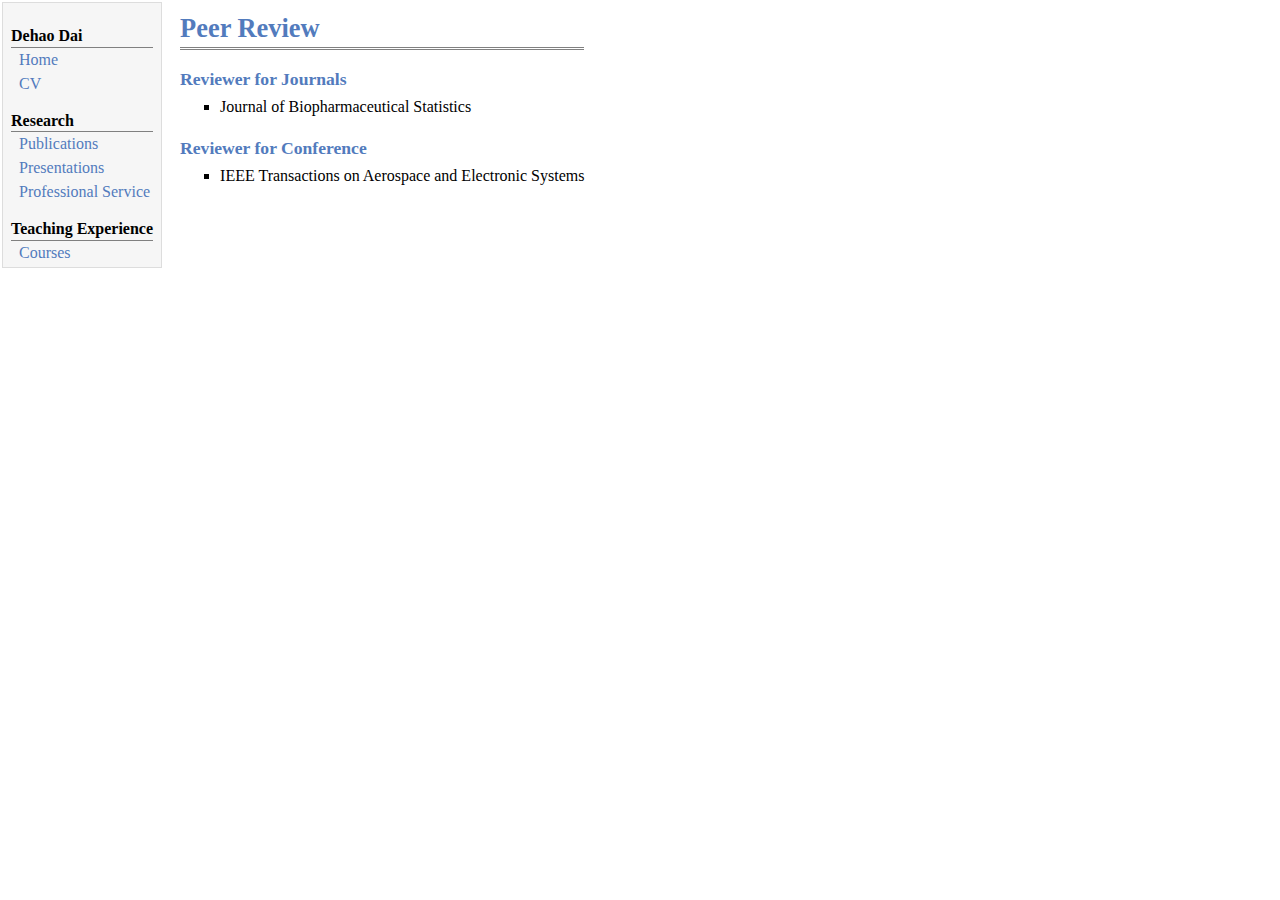
==== PeerReview.html @ 4c820998 "update" ====
<!DOCTYPE html>
<html lang="en">
</head>
  <link rel="icon" href="ucsd.ico">
  <meta charset="utf-8">
</head>
<link rel="stylesheet" href="jemdoc.css" type="text/css" />
<link rel="stylesheet" href="jemdocCustom.css" type="text/css" />
<title>Dehao Dai</title>
</head>
<body>
<table summary="Table for page layout." id="tlayout">
<tr valign="top">
<td id="layout-menu">
  <div class="menu-category">Dehao Dai</div>
  <div class="menu-item"><a href="index.html">Home</a></div>
  <div class="menu-item"><a href="cv_dehao_dai.pdf">CV</a></div>
  <div class="menu-category">Research</div>
  <div class="menu-item"><a href="Publications.html" class="menu-category">Publications</a></div>
  <div class="menu-item"><a href="Presentations.html">Presentations</a></div>
  <div class="current"><a href="PeerReview.html">Professional Service</a></div>
  <div class="menu-category">Teaching Experience</div>
  <div class="menu-item"><a href="Teaching.html">Courses</a></div>

</td>
<td id="layout-content">
  <div id="toptitle">
<h1>Peer Review </h1>
</div>
<h3>Reviewer for Journals</h3>
<ul>
  <li>
    <p>
        Journal of Biopharmaceutical Statistics
    </p>
  </li>
</ul>
<h3>Reviewer for Conference</h3>
<ul>
  <li>
    <p>
        IEEE Transactions on Aerospace and Electronic Systems
    </p>
  </li>
</ul>

</td>
</tr>
</table>
</body>
</html>
---- jemdoc.css ----
/* Default css file for jemdoc. */

table#tlayout {
    border: none;
    border-collapse: separate;
    background: white;
}

body {
	background: white;
	font-family: Georgia, serif;
	padding-bottom: 8px;
	margin: 0;
}

#layout-menu {
	background: #f6f6f6;
	border: 1px solid #dddddd;
	padding-top: 0.5em;
	padding-left: 8px;
	padding-right: 8px;
	font-size: 1.0em;
	width: auto;
	white-space: nowrap;
    text-align: left;
    vertical-align: top;
}

#layout-menu td {
	background: #f4f4f4;
    vertical-align: top;
}

#layout-content {
	padding-top: 0.0em;
	padding-left: 1.0em;
	padding-right: 1.0em;
    border: none;
    background: white;
    text-align: left;
    vertical-align: top;
}

#layout-menu a {
	line-height: 1.5em;
	margin-left: 0.5em;
}

tt {
    background: #ffffdd;
}

pre, tt {
	font-size: 90%;
	font-family: monaco, monospace;
}

a, a > tt {
	color: #224b8d;
	text-decoration: none;
}

a:hover {
	border-bottom: 1px gray dotted;
}

#layout-menu a.current:link, #layout-menu a.current:visited {
	color: #022b6d;
	border-bottom: 1px gray solid;
}
#layout-menu a:link, #layout-menu a:visited, #layout-menu a:hover {
	color: #527bbd;
	text-decoration: none;
}
#layout-menu a:hover {
	text-decoration: none;
}

div.menu-category {
	border-bottom: 1px solid gray;
	margin-top: 0.8em;
	padding-top: 0.2em;
	padding-bottom: 0.1em;
	font-weight: bold;
}

div.menu-item {
	padding-left: 16px;
	text-indent: -16px;
}

div#toptitle {
	padding-bottom: 0.2em;
	margin-bottom: 1.5em;
	border-bottom: 3px double gray;
}

/* Reduce space if we begin the page with a title. */
div#toptitle + h2, div#toptitle + h3 {
	margin-top: -0.7em;
}

div#subtitle {
	margin-top: 0.0em;
	margin-bottom: 0.0em;
	padding-top: 0em;
	padding-bottom: 0.1em;
}

em {
	font-style: italic;
}

strong {
	font-weight: bold;
}


h1, h2, h3 {
	color: #527bbd;
	margin-top: 0.7em;
	margin-bottom: 0.3em;
	padding-bottom: 0.2em;
	line-height: 1.0;
	padding-top: 0.5em;
	border-bottom: 1px solid #aaaaaa;
}

h1 {
	font-size: 165%;
}

h2 {
	padding-top: 0.8em;
	font-size: 125%;
}

h2 + h3 {
    padding-top: 0.2em;
}

h3 {
	font-size: 110%;
	border-bottom: none;
}

p {
	margin-top: 0.0em;
	margin-bottom: 0.8em;
	padding: 0;
	line-height: 1.3;
}

pre {
	padding: 0;
	margin: 0;
}

div#footer {
	font-size: small;
	border-top: 1px solid #c0c0c0;
	padding-top: 0.1em;
	margin-top: 4.0em;
	color: #c0c0c0;
}

div#footer a {
	color: #80a0b0;
}

div#footer-text {
	float: left;
	padding-bottom: 8px;
}

ul, ol, dl {
	margin-top: 0.2em;
	padding-top: 0;
	margin-bottom: 0.8em;
}

dt {
	margin-top: 0.5em;
	margin-bottom: 0;
}

dl {
	margin-left: 20px;
}

dd {
	color: #222222;
}

dd > *:first-child {
	margin-top: 0;
}

ul {
	list-style-position: outside;
	list-style-type: square;
}

p + ul, p + ol {
	margin-top: -0.5em;
}

li ul, li ol {
	margin-top: -0.3em;
}

ol {
	list-style-position: outside;
	list-style-type: decimal;
}

li p, dd p {
	margin-bottom: 0.3em;
}


ol ol {
	list-style-type: lower-alpha;
}

ol ol ol {
	list-style-type: lower-roman;
}

p + div.codeblock {
	margin-top: -0.6em;
}

div.codeblock, div.infoblock {
	margin-right: 0%;
	margin-top: 1.2em;
	margin-bottom: 1.3em;
}

div.blocktitle {
	font-weight: bold;
	color: #cd7b62;
	margin-top: 1.2em;
	margin-bottom: 0.1em;
}

div.blockcontent {
	border: 1px solid silver;
	padding: 0.3em 0.5em;
}

div.infoblock > div.blockcontent {
	background: #ffffee;
}

div.blockcontent p + ul, div.blockcontent p + ol {
	margin-top: 0.4em;
}

div.infoblock p {
	margin-bottom: 0em;
}

div.infoblock li p, div.infoblock dd p {
	margin-bottom: 0.5em;
}

div.infoblock p + p {
	margin-top: 0.8em;
}

div.codeblock > div.blockcontent {
	background: #f6f6f6;
}

span.pycommand {
	color: #000070;
}

span.statement {
	color: #008800;
}
span.builtin {
	color: #000088;
}
span.special {
	color: #990000;
}
span.operator {
	color: #880000;
}
span.error {
	color: #aa0000;
}
span.comment, span.comment > *, span.string, span.string > * {
	color: #606060;
}

@media print {
	#layout-menu { display: none; }
}

#fwtitle {
	margin: 2px;
}

#fwtitle #toptitle {
	padding-left: 0.5em;
	margin-bottom: 0.5em;
}

#layout-content h1:first-child, #layout-content h2:first-child, #layout-content h3:first-child {
	margin-top: -0.7em;
}

div#toptitle h1, #layout-content div#toptitle h1 {
	margin-bottom: 0.0em;
	padding-bottom: 0.1em;
	padding-top: 0;
	margin-top: 0.5em;
	border-bottom: none;
}

img.eq {
	padding: 0;
	padding-left: 0.1em;
	padding-right: 0.1em;
	margin: 0;
}

img.eqwl {
	padding-left: 2em;
	padding-top: 0.6em;
	padding-bottom: 0.2em;
	margin: 0;
}

table {
    border: 2px solid black;
    border-collapse: collapse;
}

td {
    padding: 2px;
    padding-left: 0.5em;
    padding-right: 0.5em;
    text-align: center;
    border: 1px solid gray;
}

table + table {
    margin-top: 1em;
}

tr.heading {
    font-weight: bold;
    border-bottom: 2px solid black;
}

img {
    border: none;
}

table.imgtable, table.imgtable td {
    border: none;
    text-align: left;
}
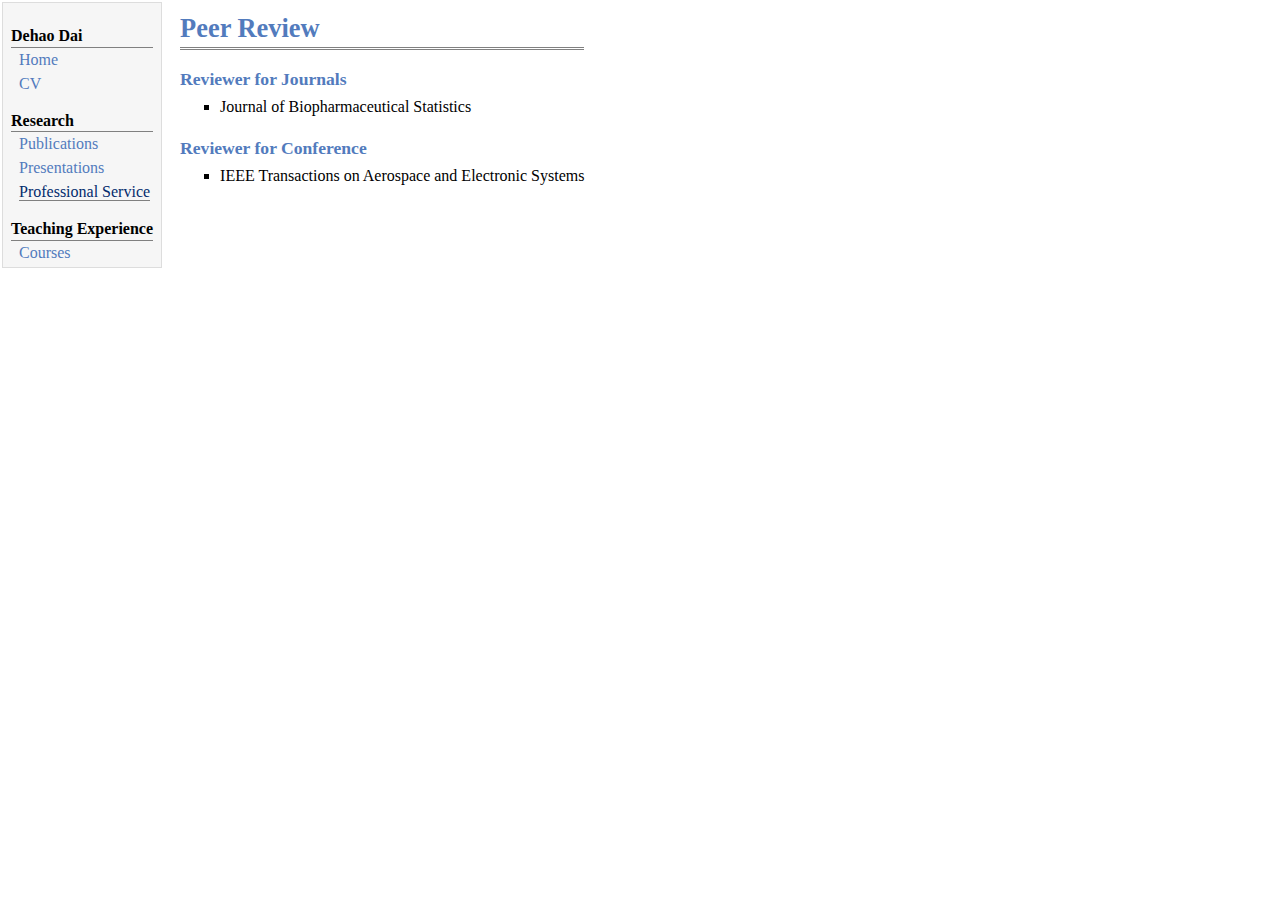
==== commit 601424cc: "update" ====
--- a/PeerReview.html
+++ b/PeerReview.html
@@ -18,7 +18,7 @@
   <div class="menu-category">Research</div>
   <div class="menu-item"><a href="Publications.html" class="menu-category">Publications</a></div>
   <div class="menu-item"><a href="Presentations.html">Presentations</a></div>
-  <div class="current"><a href="PeerReview.html">Professional Service</a></div>
+  <div class="menu-item"><a href="PeerReview.html" class = "current">Professional Service</a></div>
   <div class="menu-category">Teaching Experience</div>
   <div class="menu-item"><a href="Teaching.html">Courses</a></div>
 
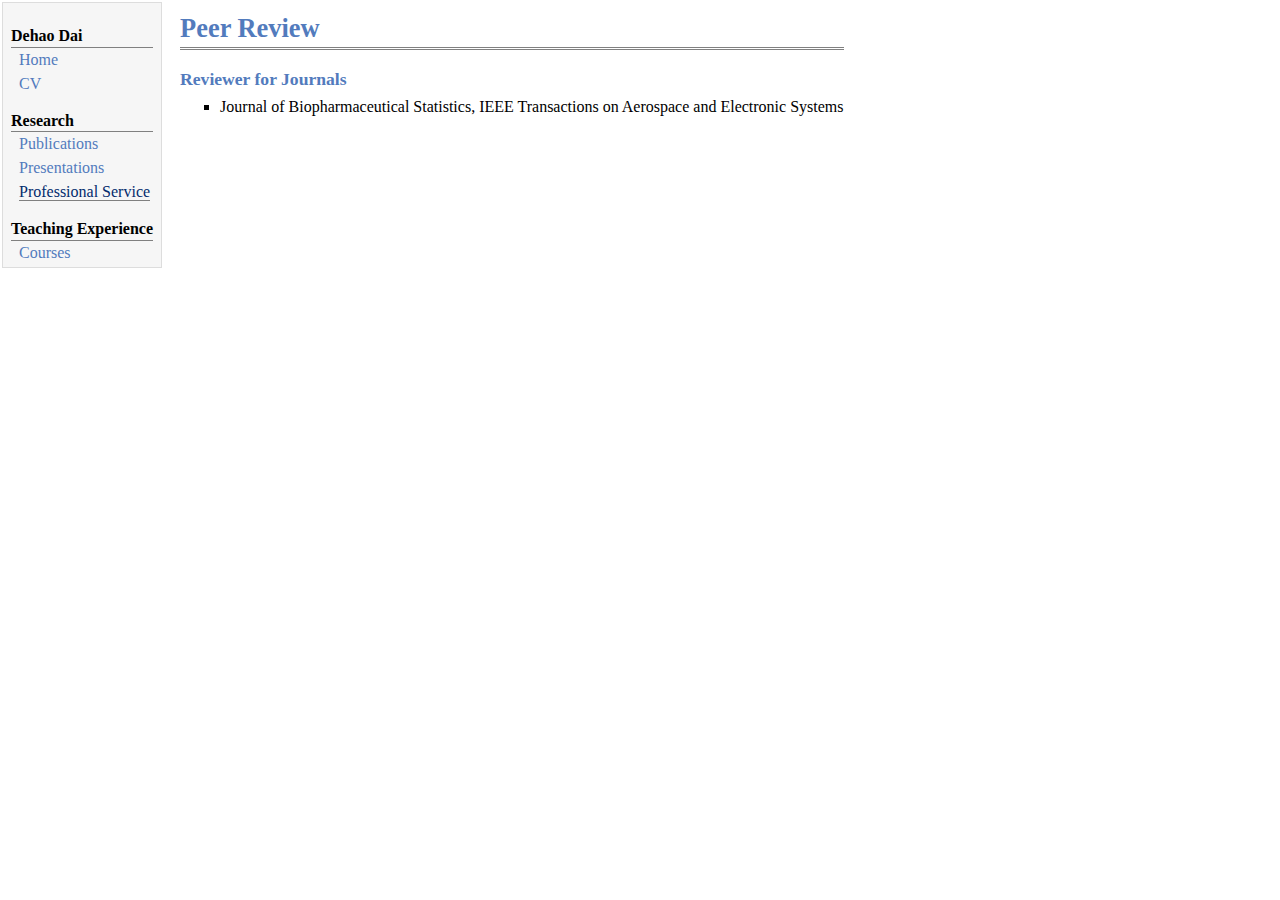
==== commit f0e14781: "upload" ====
--- a/PeerReview.html
+++ b/PeerReview.html
@@ -31,15 +31,7 @@
 <ul>
   <li>
     <p>
-        Journal of Biopharmaceutical Statistics
-    </p>
-  </li>
-</ul>
-<h3>Reviewer for Conference</h3>
-<ul>
-  <li>
-    <p>
-        IEEE Transactions on Aerospace and Electronic Systems
+        Journal of Biopharmaceutical Statistics, IEEE Transactions on Aerospace and Electronic Systems
     </p>
   </li>
 </ul>
